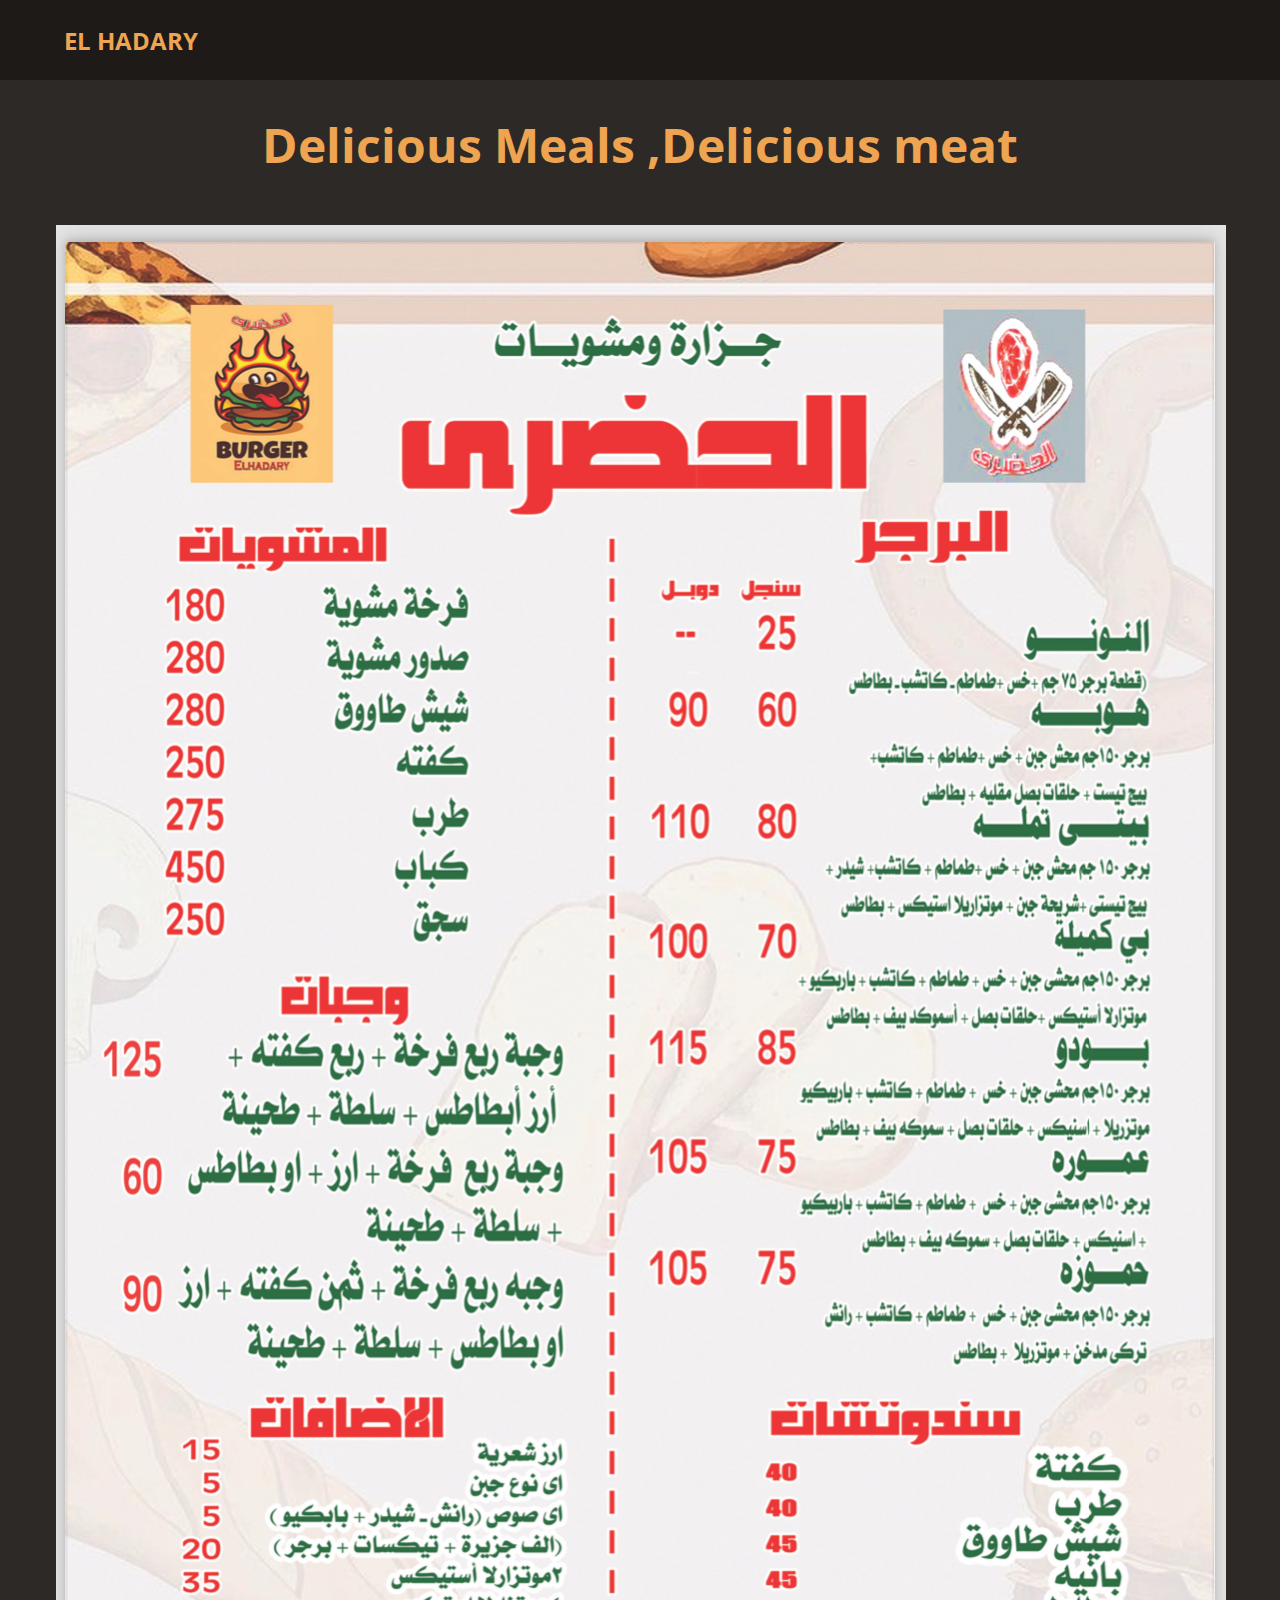
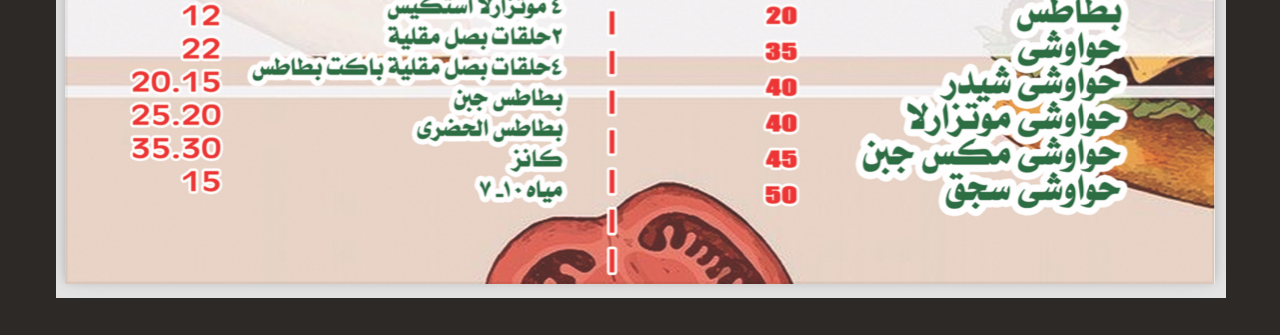
==== index.html @ f7bf689e "manage files" ====
<!DOCTYPE html>
<html lang="en">
  <head>
    <meta charset="UTF-8" />
    <meta http-equiv="X-UA-Compatible" content="IE=edge" />
    <meta name="viewport" content="width=device-width, initial-scale=1.0" />
    <title>WebFood</title>
    <link rel="preconnect" href="https://fonts.gstatic.com" />
    <link
      href="https://fonts.googleapis.com/css2?family=Open+Sans:wght@400;700&display=swap"
      rel="stylesheet"
    />
    <link rel="stylesheet" href="./El Hadary Menu Page/style.css" />
  </head>
  <body>
    <header id="main-header">
      <a href="/index.html" id="logo" style="text-align: center;">El Hadary</a>
      <a href="#side-drawer" class="menu-btn">
        <span></span>
        <span></span>
        <span></span>
      </a>
    </header>
    <aside id="side-drawer">
      <header>

        <a href="#" class="menu-btn">
          <span></span>
          <span></span>
          <span></span>
        </a>
      </header>
    </aside>
    <main>
      <h1>Delicious Meals ,Delicious meat</h1>
      <section id="products">
        <ul>
          <li class="food-item">
              <div class="food-item-content">
                <img
                  src="./El Hadary Menu Page/images/Menu.jpg"
                  />
              </div>
          </li>
        </ul>
      </section>
    </main>
  </body>
</html>
---- El Hadary Menu Page/style.css ----
body {
    font-family: "Open Sans", sans-serif;
    margin: 0;
    background-color: rgb(44, 41, 38);
  }
  
  a {
    text-decoration: none;
  }
  
  #main-header {
    height: 5rem;
    display: flex;
    justify-content: space-between;
    align-items: center;
    background-color: rgb(29, 26, 24);
    padding: 0 5%;
  }
  
  #logo {
    font-size: 1.5rem;
    font-weight: bold;
    color: rgb(238, 164, 80);
    text-transform: uppercase;
  }
  
  .menu-btn {
    width: 3rem;
    height: 3rem;
    display: none;
    flex-direction: column;
    justify-content: space-around;
  }
  
  .menu-btn span {
    width: 100%;
    height: 3px;
    background-color: white;
  }
  
  #main-header ul {
    list-style: none;
    display: flex;
    margin: 0;
    padding: 0;
  }
  
  #main-header li {
    margin: 0 1rem;
  }
  
  #main-header nav a {
    color: rgb(185, 131, 31);
    font-size: 1.25rem;
  }
  
  #main-header nav a:hover {
    color: rgb(228, 163, 44);
  }
  
  #side-drawer {
    width: 100%;
    height: 100%;
    background-color: rgb(29, 26, 27);
    position: fixed;
    top: 0;
    left: 0;
    display: none;
  }
  
  #side-drawer:target {
    display: block;
  }
  
  #side-drawer header {
    height: 5rem;
    display: flex;
    justify-content: flex-end;
    align-items: center;
    padding: 0 5%;
  }
  
  #side-drawer ul {
    list-style: none;
    margin: 0;
    padding: 4rem 1rem;
    display: flex;
    flex-direction: column;
    align-items: center;
  }
  
  #side-drawer li {
    margin: 1rem 0;
  }
  
  #side-drawer a {
    color: rgb(253, 239, 213);
    font-size: 2rem;
  }
  
  main h1 {
    text-align: center;
    color: rgb(238, 164, 80);
    font-size: 3rem;
  }
  
  #latest-products {
    width: 80%;
    margin: 2rem auto;
  }
  
  #latest-products ul {
    display: auto;
    grid-template-columns: 1fr 1fr;
    gap: 1rem;
    list-style: none;
    margin: 0;
    padding: 0;
  }
  
  .food-item {
    height: 100%;
    width: 100%;
    border-radius: 6px;
    overflow: hidden;
    display: flex;
  }
  
  .food-item img {
    height: auto;
    width: 100%;
    object-fit: cover;
    max-width: 100%;
    flex: 1; 
  }
  
  .food-item-content {
    padding: 1rem;
    text-align: center;
  }

  
 
  
  .btn {
    background-color: rgb(228, 157, 44);
    color: white;
    border-radius: 4px;
    padding: 0.5rem 1.5rem;
  }
  
  .btn:hover {
    background-color: rgb(221, 134, 34);
  }
  
  @media (max-width: 48rem) {
    #main-header nav {
      display: none;
    }
  
    .menu-btn {
      display: flex;
    }
  
    main h1 {
      font-size: 1.5rem;
    }
  
    #latest-products ul {
      grid-template-columns: 100%;
    }
  }
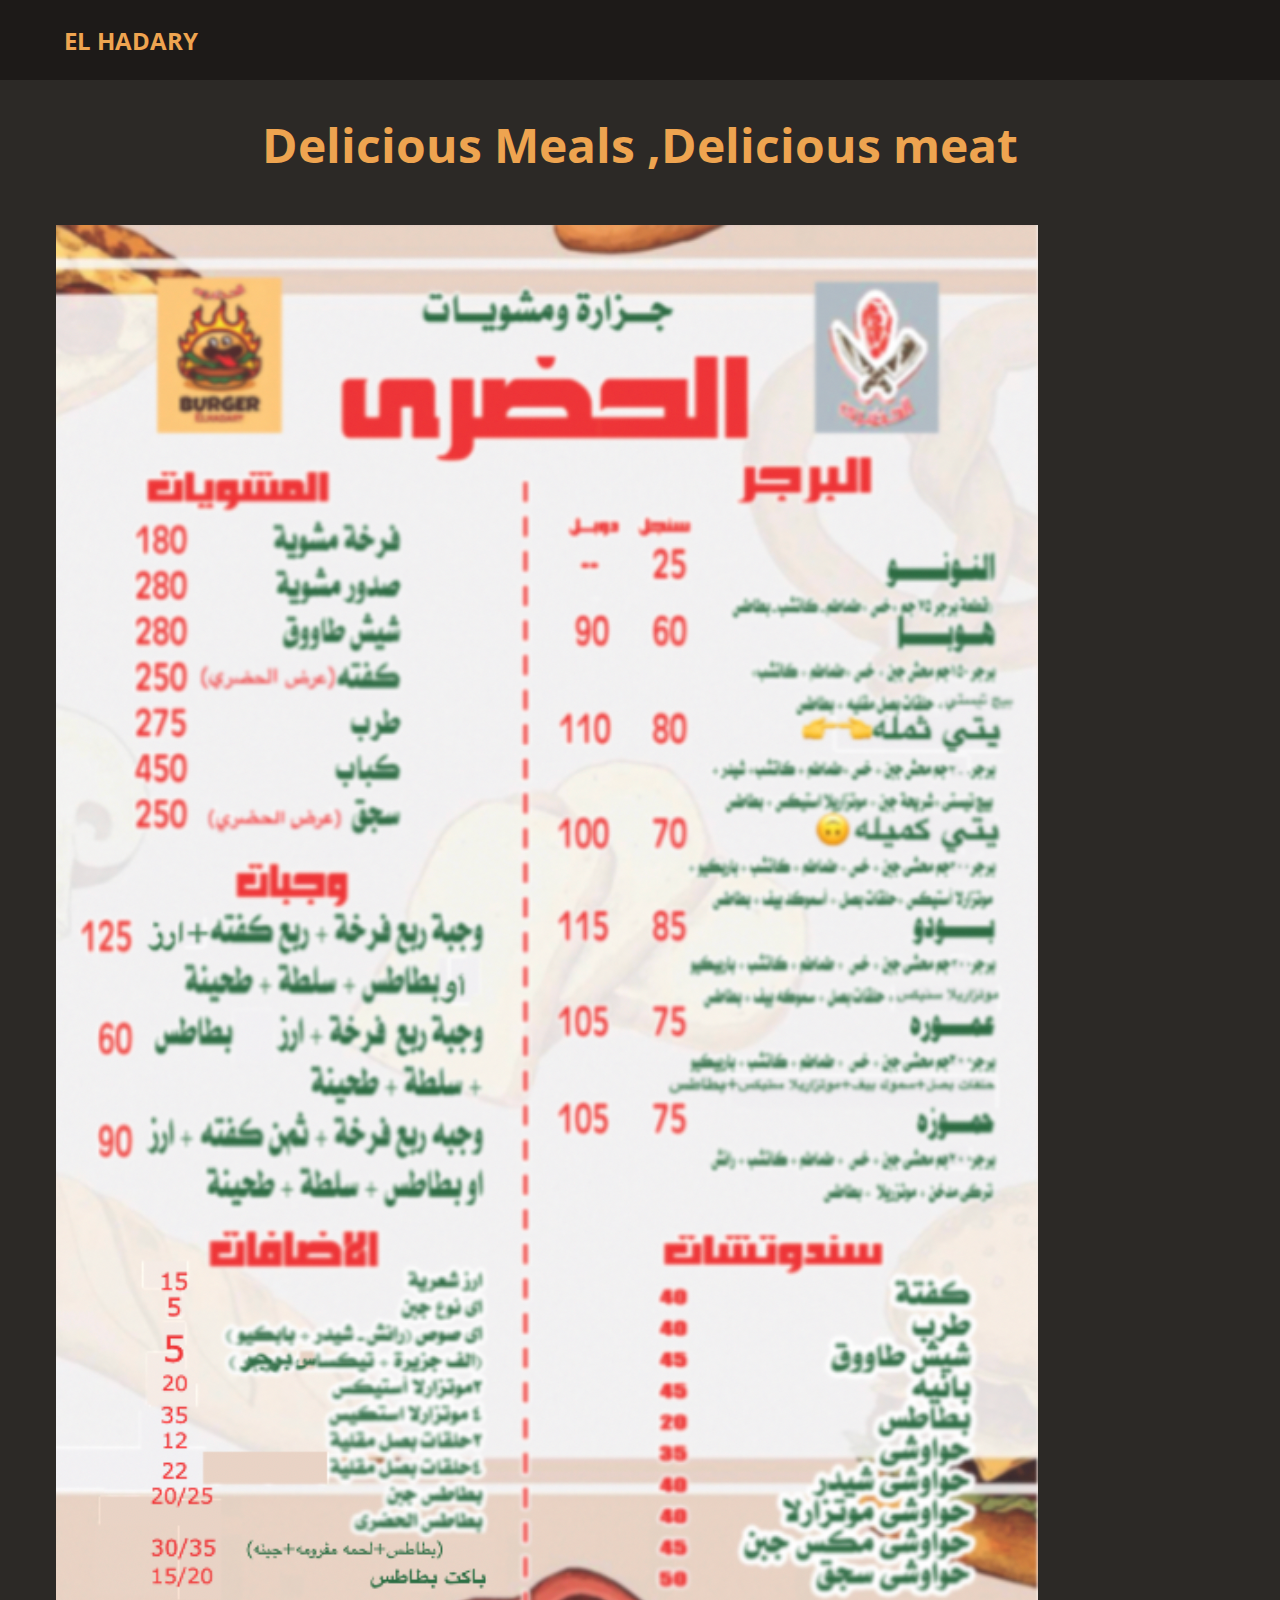
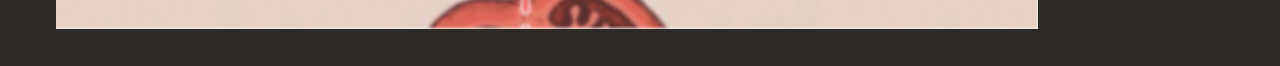
==== commit 9cb38e83: "Update The Menu Page" ====
--- a/index.html
+++ b/index.html
@@ -4,7 +4,7 @@
     <meta charset="UTF-8" />
     <meta http-equiv="X-UA-Compatible" content="IE=edge" />
     <meta name="viewport" content="width=device-width, initial-scale=1.0" />
-    <title>WebFood</title>
+    <title>El Hadary Meats</title>
     <link rel="preconnect" href="https://fonts.gstatic.com" />
     <link
       href="https://fonts.googleapis.com/css2?family=Open+Sans:wght@400;700&display=swap"
@@ -38,7 +38,7 @@
           <li class="food-item">
               <div class="food-item-content">
                 <img
-                  src="./El Hadary Menu Page/images/Menu.jpg"
+                  src="./El Hadary Menu Page/images/Menu.png"
                   />
               </div>
           </li>
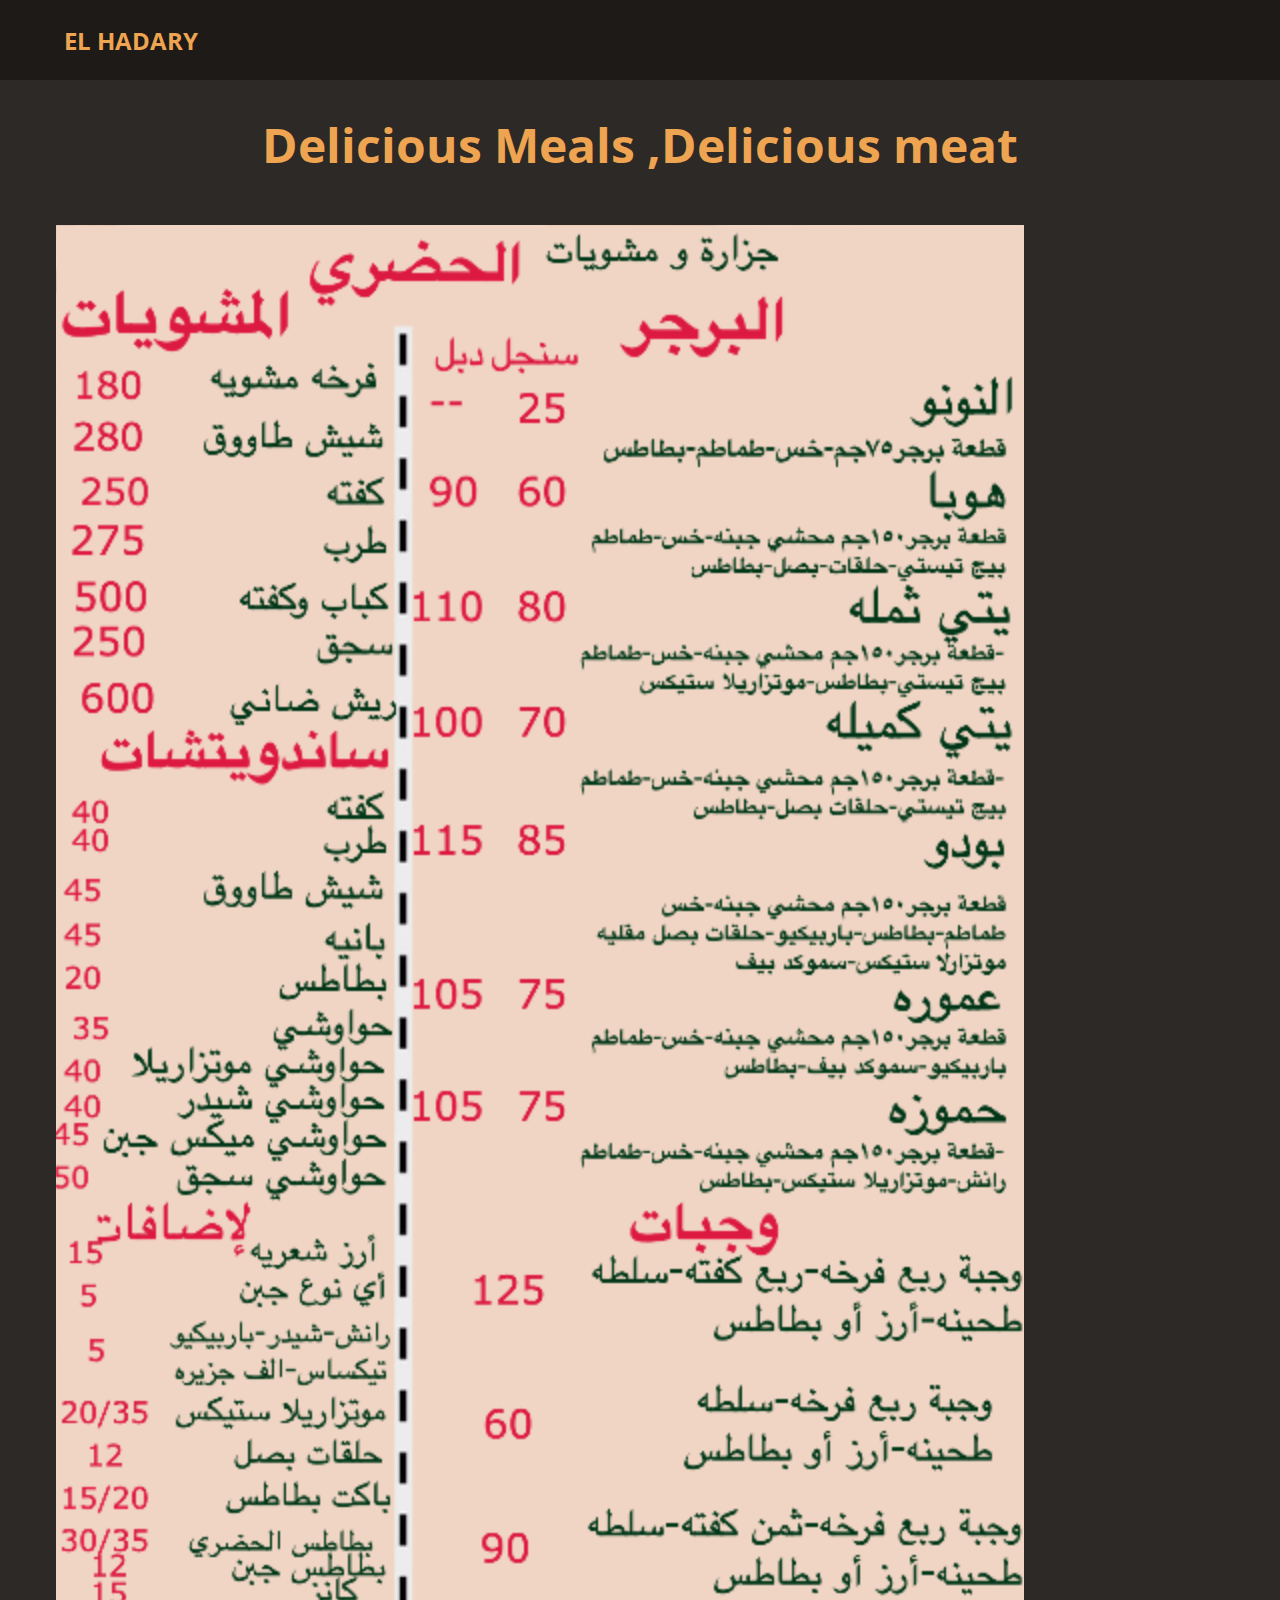
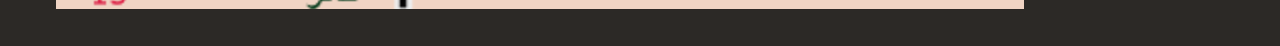
==== commit eaeb3159: "Update index.html" ====
--- a/index.html
+++ b/index.html
@@ -38,7 +38,7 @@
           <li class="food-item">
               <div class="food-item-content">
                 <img
-                  src="./El Hadary Menu Page/images/Menu.png"
+                  src="./El Hadary Menu Page/images/FinalMenu.png"
                   />
               </div>
           </li>
